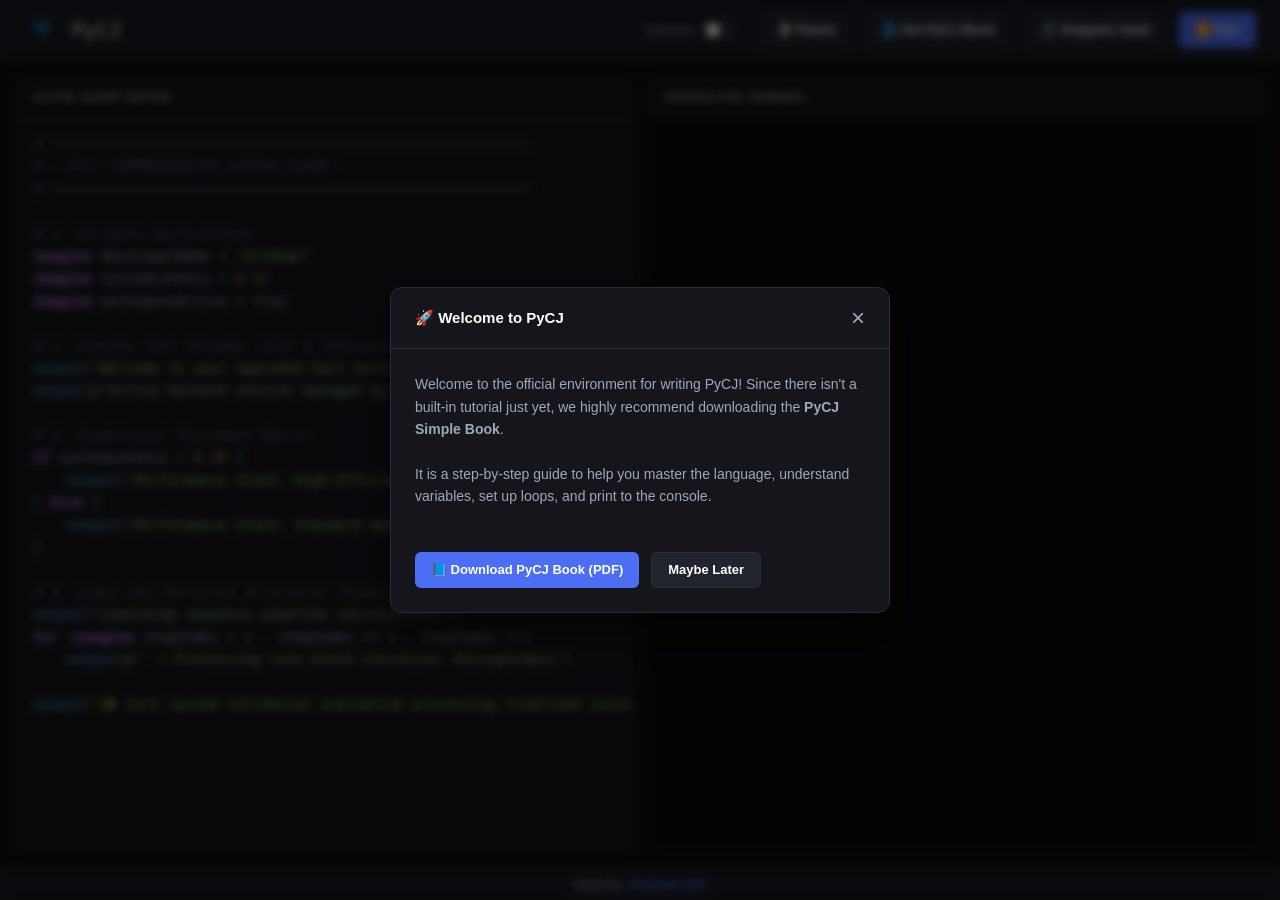
==== index.html @ 4a391e18 "Add files via upload" ====
<!DOCTYPE html>
<html lang="en">
<head>
    <meta charset="UTF-8">
    <meta name="viewport" content="width=device-width, initial-scale=1.0">
    <meta name="author" content="Arshman Anil">
    <title>PyCJ - Professional IDE</title>
    <link rel="icon" type="image/png" href="logo.png">
    <link rel="stylesheet" href="style.css">
</head>
<body class="dark-theme">
    <div class="app-container">
        <header class="top-navbar">
            <div class="header-left">
                <div class="branding">
                    <img src="logo.png" alt="PyCJ Logo" class="brand-icon">
                    <h1>PyCJ</h1>
                </div>
            </div>
            
            <div class="header-center">
                <div class="responsive-tabs">
                    <button id="tab-code" class="tab-link active">
                        <span class="tab-icon">📝</span> Editor
                    </button>
                    <button id="tab-console" class="tab-link">
                        <span class="tab-icon">💻</span> Terminal
                    </button>
                </div>
            </div>
            
            <div class="header-right">
                <div class="control-cluster" id="control-cluster">
                    <div class="persistence-setting-group">
                        <span class="toggle-caption">Autosave</span>
                        <label class="switch-ui">
                            <input type="checkbox" id="persistence-toggle">
                            <span class="switch-slider"></span>
                        </label>
                    </div>
                    <button id="theme-toggle" class="btn btn-secondary">🌓 Theme</button>
                    <button id="download-book-btn" class="btn btn-secondary">📘 Get PyCJ Book</button>
                    <button id="open-vault-btn" class="btn btn-secondary">🗄️ Snippets Vault</button>
                </div>
                
                <button id="run-btn" class="btn btn-primary">▶️ Run</button>
                
                <button id="menu-toggle" class="menu-hamburger">
                    <span></span>
                    <span></span>
                    <span></span>
                </button>
            </div>
        </header>

        <main class="workspace-viewport show-editor" id="workspace">
            <section class="panel editor-panel">
                <div class="panel-header">
                    <span class="panel-title">Active Script Editor</span>
                </div>
                <div class="editor-scroll-container">
                    <div class="editor-workarea">
                        <div id="highlight-layer" class="highlight-container">
                            <pre id="highlight-content"></pre>
                        </div>
                        <textarea id="editor" spellcheck="false" autocomplete="off"></textarea>
                    </div>
                </div>
            </section>

            <section class="panel console-panel">
                <div class="panel-header">
                    <span class="panel-title">Interactive Terminal</span>
                </div>
                <div id="console" class="console-body"></div>
            </section>
        </main>

        <footer class="app-footer">
            <p>Made By <a href="https://www.instagram.com/code_with_arshman_anil/" target="_blank" rel="noopener noreferrer">Arshman Anil</a></p>
        </footer>
    </div>

    <div id="welcome-modal" class="vault-overlay">
        <div class="vault-window welcome-window">
            <div class="vault-header">
                <h3>🚀 Welcome to PyCJ</h3>
                <button id="close-welcome-btn" class="vault-close">&times;</button>
            </div>
            <div class="vault-body">
                <p style="font-size: 14px; line-height: 1.6; color: var(--text-color);">
                    Welcome to the official environment for writing PyCJ! Since there isn't a built-in tutorial just yet, we highly recommend downloading the <strong>PyCJ Simple Book</strong>.
                    <br><br>
                    It is a step-by-step guide to help you master the language, understand variables, set up loops, and print to the console.
                </p>
                <div style="margin-top: 20px; display: flex; gap: 12px; flex-wrap: wrap;">
                    <button id="welcome-download-btn" class="btn btn-primary">📘 Download PyCJ Book (PDF)</button>
                    <button id="welcome-dismiss-btn" class="btn btn-secondary">Maybe Later</button>
                </div>
            </div>
        </div>
    </div>

    <div id="vault-modal" class="vault-overlay">
        <div class="vault-window">
            <div class="vault-header">
                <h3>🗄️ Ultimate Code Snippets Vault</h3>
                <button id="close-vault-btn" class="vault-close">&times;</button>
            </div>
            <div class="vault-body">
                
                <div class="vault-category">
                    <h4>📦 Data Declarations & Variables</h4>
                    <div class="vault-card" data-snippet="imagine score = 100">
                        <code>imagine identifier = value</code>
                        <span class="vault-desc">Basic number assignment context.</span>
                    </div>
                    <div class="vault-card" data-snippet="imagine status = true">
                        <code>imagine status = true</code>
                        <span class="vault-desc">Boolean conditional state flag.</span>
                    </div>
                    <div class="vault-card" data-snippet="imagine prices = [10.5, 20.3, 99.9]">
                        <code>imagine list = [...]</code>
                        <span class="vault-desc">Array/List collection structure.</span>
                    </div>
                </div>

                <div class="vault-category">
                    <h4>📥 Stream Pipelines (I/O)</h4>
                    <div class="vault-card" data-snippet="output(&quot;System check complete.&quot;)">
                        <code>output(expression)</code>
                        <span class="vault-desc">Standard text stream print matrix.</span>
                    </div>
                    <div class="vault-card" data-snippet="output(p&quot;Live Evaluation Result: {score}&quot;)">
                        <code>output(p&quot;... {var}&quot;)</code>
                        <span class="vault-desc">String interpolation with dynamic template frames.</span>
                    </div>
                    <div class="vault-card" data-snippet="ask int userAge = &quot;Provide Current Age: &quot;">
                        <code>ask int identifier = &quot;Prompt&quot;</code>
                        <span class="vault-desc">Strict type reading context for integers.</span>
                    </div>
                    <div class="vault-card" data-snippet="ask str nickname = &quot;Choose Character Alias: &quot;">
                        <code>ask str identifier = &quot;Prompt&quot;</code>
                        <span class="vault-desc">Strict type reading context for strings.</span>
                    </div>
                    <div class="vault-card" data-snippet="ask bool confirm = &quot;Accept Terms (true/false)? &quot;">
                        <code>ask bool identifier = &quot;Prompt&quot;</code>
                        <span class="vault-desc">Strict type reading context for Booleans.</span>
                    </div>
                </div>

                <div class="vault-category">
                    <h4>🚦 Logic & Flow Controls</h4>
                    <div class="vault-card" data-snippet="if score &gt;= 90 {&#10;    output(&quot;Rank Achieved: Absolute S-Tier&quot;)&#10;} elif score &gt;= 50 {&#10;    output(&quot;Rank Achieved: Standard Pass&quot;)&#10;} else {&#10;    output(&quot;Rank Achieved: Trial Pending&quot;)&#10;}">
                        <code>if / elif / else Matrix</code>
                        <span class="vault-desc">Complete logical structure branching architecture.</span>
                    </div>
                    <div class="vault-card" data-snippet="if userAge &gt;= 18 and confirm == true {&#10;    output(&quot;Access granted.&quot;)&#10;}">
                        <code>Logical AND Operations</code>
                        <span class="vault-desc">Evaluates multiple target expressions simultaneously.</span>
                    </div>
                    <div class="vault-card" data-snippet="for (imagine i = 1 , i &lt;= 5 , i ++) {&#10;    output(p&quot;Current loop tracker index: {i}&quot;)&#10;}">
                        <code>for (initialization , condition , step)</code>
                        <span class="vault-desc">Bracket-safe loop splitting with iterative variables.</span>
                    </div>
                    <div class="vault-card" data-snippet="imagine counter = 10&#10;repeat counter &gt; 0 {&#10;    output(p&quot;Countdown active: {counter}&quot;)&#10;    counter = counter - 1&#10;}">
                        <code>repeat conditional { }</code>
                        <span class="vault-desc">Standard continuous loop sequence blocks.</span>
                    </div>
                </div>

                <div class="vault-category">
                    <h4>🧮 Math Calculations & Array Tracking</h4>
                    <div class="vault-card" data-snippet="imagine checkRemainder = 15 % 4">
                        <code>% Modulo Evaluation</code>
                        <span class="vault-desc">Determines division remainder configurations.</span>
                    </div>
                    <div class="vault-card" data-snippet="imagine collection = [10, 20, 30]&#10;imagine trackingLength = collection.length&#10;output(p&quot;Array sizing state: {trackingLength}&quot;)">
                        <code>.length Mapping</code>
                        <span class="vault-desc">Inquire size metadata fields of active list vectors.</span>
                    </div>
                </div>

            </div>
        </div>
    </div>

    <div id="toast-notification" class="toast-alert">Copied to Clipboard! 🚀</div>

    <script src="compiler.js"></script>
</body>
</html>
---- style.css ----
/* --- CSS Custom Properties --- */
:root {
    --bg-main: #0b0d11;
    --bg-panel: #14161c;
    --bg-header: #1a1c23;
    --border-color: #2a2d36;
    --text-color: #a1a8b5;
    --text-heading: #ffffff;
    --accent-color: #4b6ef5;
    --accent-hover: #3b5cd4;
    --btn-secondary: #21242d;
    --btn-secondary-hover: #2c303b;
    
    --bg-console: #07080b;
    --text-console: #e2e8f0;
    --text-console-prompt: #9ca3af;
    --console-code-bg: rgba(255, 255, 255, 0.08);
    
    --token-comment: #5c6370;
    --token-string: #98c379;
    --token-keyword: #c678dd;
    --token-structure: #e5c07b;
    --token-datatype: #56b6c2;
    --token-builtin: #61afef;
    --token-number: #d19a66;
    --error-color: #e06c75;
}

body.light-theme {
    --bg-main: #f3f4f6;
    --bg-panel: #ffffff;
    --bg-header: #f9fafb;
    --border-color: #e5e7eb;
    --text-color: #4b5563;
    --text-heading: #1f2937;
    --accent-color: #2563eb;
    --accent-hover: #1d4ed8;
    --btn-secondary: #e5e7eb;
    --btn-secondary-hover: #d1d5db;
    
    --bg-console: #ffffff;
    --text-console: #1f2937;
    --text-console-prompt: #6b7280;
}

* { box-sizing: border-box; margin: 0; padding: 0; }
body, html { height: 100%; font-family: -apple-system, BlinkMacSystemFont, "Segoe UI", Roboto, Helvetica, Arial, sans-serif; background: var(--bg-main); color: var(--text-color); overflow: hidden; transition: background-color 0.15s ease; }

.app-container { display: flex; flex-direction: column; height: 100%; }

.top-navbar { display: flex; align-items: center; justify-content: space-between; padding: 0 24px; height: 60px; background: var(--bg-header); border-bottom: 1px solid var(--border-color); }

.header-left .branding { display: flex; align-items: center; gap: 12px; }

.brand-icon { 
    width: 36px; 
    height: 36px; 
    object-fit: contain; 
    filter: drop-shadow(0 2px 4px rgba(0,0,0,0.25));
}

.branding h1 { 
    font-family: "Fira Code", "SF Mono", Monaco, Consolas, monospace; 
    font-size: 19px; 
    font-weight: 500; 
    color: var(--text-heading); 
    letter-spacing: 1px; 
}

.responsive-tabs { display: none; }

/* Keep items aligned nicely on the right side */
.header-right { display: flex; align-items: center; gap: 12px; }

.control-cluster { display: flex; align-items: center; gap: 12px; }
.persistence-setting-group { display: flex; align-items: center; gap: 8px; margin-right: 8px; }
.toggle-caption { font-size: 12px; font-weight: 500; }

.switch-ui { position: relative; display: inline-block; width: 34px; height: 20px; }
.switch-ui input { opacity: 0; width: 0; height: 0; }
.switch-slider { position: absolute; cursor: pointer; top: 0; left: 0; right: 0; bottom: 0; background-color: var(--border-color); transition: .3s; border-radius: 20px; }
.switch-slider:before { position: absolute; content: ""; height: 14px; width: 14px; left: 3px; bottom: 3px; background-color: white; transition: .3s; border-radius: 50%; }
input:checked + .switch-slider { background-color: var(--accent-color); }
input:checked + .switch-slider:before { transform: translateX(14px); }

.btn { display: inline-flex; align-items: center; justify-content: center; height: 36px; padding: 0 16px; font-size: 13px; font-weight: 600; border-radius: 6px; border: none; cursor: pointer; transition: 0.2s ease; }
.btn-primary { background: var(--accent-color); color: #ffffff; }
.btn-primary:hover { background: var(--accent-hover); }
.btn-secondary { background: var(--btn-secondary); color: var(--text-heading); border: 1px solid var(--border-color); }
.btn-secondary:hover { background: var(--btn-secondary-hover); }

.workspace-viewport { display: flex; flex: 1; padding: 16px; gap: 16px; overflow: hidden; }
.panel { display: flex; flex-direction: column; flex: 1; background: var(--bg-panel); border: 1px solid var(--border-color); border-radius: 8px; overflow: hidden; }
.panel-header { display: flex; align-items: center; justify-content: space-between; height: 40px; padding: 0 16px; background: rgba(0,0,0,0.1); border-bottom: 1px solid var(--border-color); }
.panel-title { font-size: 11px; font-weight: 700; text-transform: uppercase; letter-spacing: 0.5px; color: var(--text-heading); opacity: 0.6; }

.editor-scroll-container { flex: 1; overflow: hidden; position: relative; }
.editor-workarea { width: 100%; height: 100%; position: relative; }

#editor, .highlight-container pre {
    position: absolute;
    top: 0;
    left: 0;
    width: 100%;
    height: 100%;
    font-family: "Fira Code", "SF Mono", Monaco, Menlo, Consolas, monospace !important;
    font-size: 14px !important;
    line-height: 1.6 !important;
    letter-spacing: normal !important;
    text-transform: none !important;
    padding: 16px !important;
    margin: 0 !important;
    border: none !important;
    white-space: pre !important;
    word-wrap: normal !important;
    overflow: auto;
    resize: none;
    box-sizing: border-box !important;
    -webkit-font-smoothing: antialiased;
    -moz-osx-font-smoothing: grayscale;
}

#editor {
    color: transparent !important;
    background: transparent !important;
    caret-color: var(--text-heading);
    z-index: 2;
    outline: none;
}

.highlight-container {
    position: absolute;
    top: 0;
    left: 0;
    width: 100%;
    height: 100%;
    z-index: 1;
    pointer-events: none;
    overflow: hidden;
}

.highlight-container pre {
    background: transparent !important;
    overflow: hidden;
}

.token-comment { color: var(--token-comment); font-style: italic; }
.token-string { color: var(--token-string); }
.token-keyword { color: var(--token-keyword); font-weight: 600; }
.token-builtin { color: var(--token-builtin); }
.token-datatype { color: var(--token-datatype); }
.token-number { color: var(--token-number); }

.console-body { flex: 1; background: var(--bg-console); padding: 16px; font-family: "Fira Code", "SF Mono", Monaco, Consolas, monospace; font-size: 13px; overflow-y: auto; display: flex; flex-direction: column; gap: 8px; color: var(--text-console); transition: background-color 0.15s ease, color 0.15s ease; -webkit-font-smoothing: antialiased; }
.console-line { line-height: 1.5; white-space: pre-wrap; }

.terminal-loading-state {
    display: flex;
    align-items: center;
    gap: 10px;
    color: var(--accent-color);
    font-weight: 500;
    animation: fadeIn 0.2s ease-in-out;
}

.spinner-icon {
    display: inline-block;
    animation: spin 1s infinite linear;
}

@keyframes spin {
    0% { transform: rotate(0deg); }
    100% { transform: rotate(360deg); }
}

@keyframes fadeIn {
    from { opacity: 0; }
    to { opacity: 1; }
}

.console-return-line {
    margin-top: 4px;
    opacity: 0.5;
    font-size: 12px;
}

.console-error-box { background: rgba(224, 108, 117, 0.08); border-left: 4px solid var(--error-color); padding: 12px 16px; border-radius: 0 6px 6px 0; display: flex; flex-direction: column; gap: 6px; margin: 4px 0; }
.error-title { font-weight: 700; color: var(--error-color); font-size: 12px; text-transform: uppercase; }
.error-msg { line-height: 1.4; opacity: 0.9; }
.error-fix { font-size: 12px; color: var(--token-string); font-style: italic; opacity: 0.85; }

body.light-theme .console-error-box { background: rgba(224, 108, 117, 0.12); }

.console-success-box { background: rgba(152, 195, 121, 0.08); border-left: 4px solid var(--token-string); padding: 10px 14px; border-radius: 0 4px 4px 0; font-style: italic; color: var(--token-string); font-size: 12px; }
body.light-theme .console-success-box { background: rgba(152, 195, 121, 0.15); color: #2e7d32; border-color: #2e7d32; }

.console-input-container { display: flex; align-items: center; gap: 6px; background: rgba(0,0,0,0.03); padding: 6px 10px; border-radius: 4px; border: 1px solid rgba(0,0,0,0.05); }
body.dark-theme .console-input-container { background: rgba(255,255,255,0.03); border-color: rgba(255,255,255,0.05); }
.console-prompt-text { color: var(--text-console-prompt); font-weight: 500; }
.console-input-field { flex: 1; background: transparent; border: none; outline: none; color: inherit; font-family: inherit; font-size: inherit; }

.vault-overlay { position: fixed; top: 0; left: 0; width: 100%; height: 100%; background: rgba(0,0,0,0.6); backdrop-filter: blur(4px); display: flex; align-items: center; justify-content: center; z-index: 1000; opacity: 0; pointer-events: none; transition: 0.25s ease; }
.vault-overlay.active { opacity: 1; pointer-events: auto; }
.vault-window { width: 680px; max-height: 85vh; background: var(--bg-panel); border: 1px solid var(--border-color); border-radius: 12px; display: flex; flex-direction: column; box-shadow: 0 20px 40px rgba(0,0,0,0.5); transform: translateY(20px); transition: 0.25s ease; }
.welcome-window { width: 500px; max-height: max-content; }
.vault-overlay.active .vault-window { transform: translateY(0); }
.vault-header { display: flex; align-items: center; justify-content: space-between; padding: 16px 24px; border-bottom: 1px solid var(--border-color); }
.vault-header h3 { font-size: 15px; font-weight: 700; color: var(--text-heading); }
.vault-close { background: transparent; border: none; color: var(--text-color); font-size: 24px; cursor: pointer; }
.vault-body { flex: 1; overflow-y: auto; padding: 24px; display: flex; flex-direction: column; gap: 24px; }
.vault-category h4 { font-size: 11px; font-weight: 700; text-transform: uppercase; letter-spacing: 0.5px; margin-bottom: 10px; color: var(--accent-color); opacity: 0.9; }
.vault-card { background: rgba(0,0,0,0.15); border: 1px solid var(--border-color); padding: 14px 18px; border-radius: 6px; cursor: pointer; display: flex; flex-direction: column; gap: 6px; transition: 0.15s ease; }
.vault-card:hover { border-color: var(--accent-color); background: rgba(75, 110, 245, 0.04); transform: translateX(2px); }
.vault-card code { font-family: "Fira Code", monospace; font-size: 13px; color: var(--token-builtin); white-space: pre-wrap; }
.vault-desc { font-size: 12px; opacity: 0.8; line-height: 1.4; color: var(--text-color); }

.toast-alert { position: fixed; bottom: 24px; right: 24px; background: var(--accent-color); color: #fff; padding: 12px 24px; border-radius: 6px; font-size: 13px; font-weight: 600; box-shadow: 0 10px 20px rgba(0,0,0,0.2); z-index: 2000; opacity: 0; transform: translateY(10px); pointer-events: none; transition: 0.2s ease; }
.toast-alert.show { opacity: 1; transform: translateY(0); }

.menu-hamburger { display: none; background: transparent; border: none; cursor: pointer; flex-direction: column; justify-content: space-between; width: 20px; height: 14px; }
.menu-hamburger span { width: 100%; height: 2px; background: var(--text-heading); transition: 0.3s; }

/* --- Studio App Footer Styling --- */
.app-footer {
    display: flex;
    align-items: center;
    justify-content: center;
    height: 32px;
    background: var(--bg-header);
    border-top: 1px solid var(--border-color);
    font-size: 12px;
    color: var(--text-color);
    z-index: 10;
}
.app-footer a {
    color: var(--accent-color);
    text-decoration: none;
    font-weight: 600;
    margin-left: 3px;
    transition: color 0.15s ease;
}
.app-footer a:hover {
    color: var(--accent-hover);
    text-decoration: underline;
}

@media (max-width: 950px) {
    .workspace-viewport { padding: 0; gap: 0; flex-direction: column; }
    .panel { border-radius: 0; border-left: none; border-right: none; border-bottom: none; }
    .header-center { display: flex; flex: 1; justify-content: center; }
    .responsive-tabs { display: flex; background: var(--bg-panel); border: 1px solid var(--border-color); border-radius: 6px; padding: 2px; overflow: hidden; }
    .tab-link { padding: 6px 16px; font-size: 12px; border-radius: 4px; transition: 0.2s; border: none; background: transparent; color: var(--text-color); cursor: pointer; }
    .tab-link.active { background: var(--accent-color); color: #fff; }
    
    /* Auto layout adjustments for smaller/zoomed screens */
    .header-right { gap: 8px; }
    #run-btn { padding: 0 10px; font-size: 12px; height: 32px; }

    .workspace-viewport.show-editor .console-panel { display: none; }
    .workspace-viewport.show-console .editor-panel { display: none; }
    .menu-hamburger { display: flex; z-index: 100; margin-left: 12px; }
    .control-cluster { position: fixed; top: 60px; left: 0; width: 100%; background: var(--bg-header); border-bottom: 1px solid var(--border-color); padding: 16px 24px; flex-direction: column; align-items: stretch; gap: 12px; transform: translateY(-150%); transition: 0.3s ease; z-index: 99; box-shadow: 0 10px 20px rgba(0,0,0,0.2); }
    .control-cluster.mobile-open { transform: translateY(0); }
    .persistence-setting-group { justify-content: space-between; margin-right: 0; }
    .vault-window { width: 92%; }
}
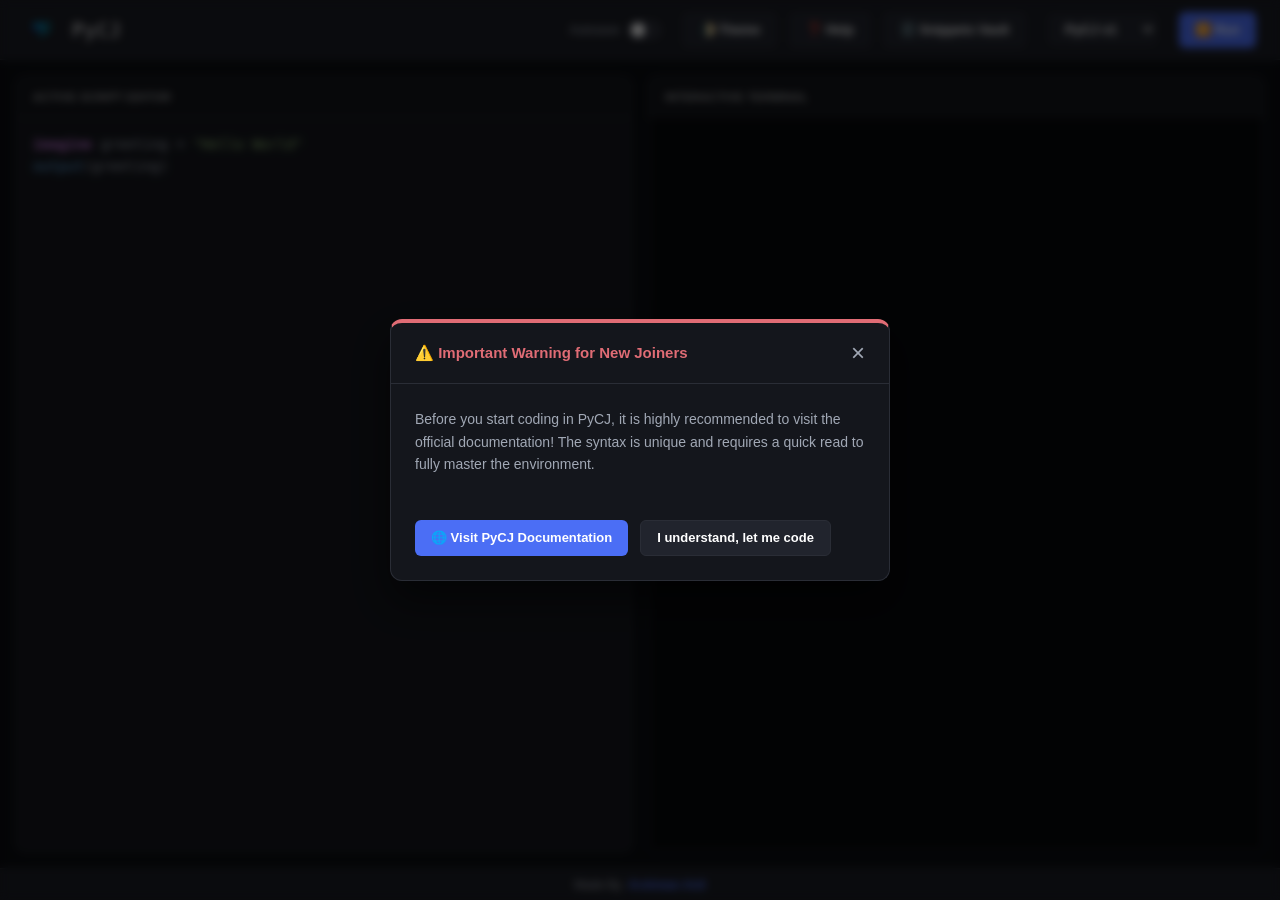
==== commit f3144c1e: "Update index.html" ====
--- a/index.html
+++ b/index.html
@@ -39,7 +39,7 @@
                         </label>
                     </div>
                     <button id="theme-toggle" class="btn btn-secondary">🌓 Theme</button>
-                    <button id="download-book-btn" class="btn btn-secondary">📘 Get PyCJ Book</button>
+                    <button id="help-btn" class="btn btn-secondary">❓ Help</button>
                     <button id="open-vault-btn" class="btn btn-secondary">🗄️ Snippets Vault</button>
                 </div>
                 
@@ -77,25 +77,41 @@
         </main>
 
         <footer class="app-footer">
-            <p>Made By <a href="https://www.instagram.com/code_with_arshman_anil/" target="_blank" rel="noopener noreferrer">Arshman Anil</a></p>
+            <p>Made By <a href="https://devbyarshman.netlify.app/" target="_blank" rel="noopener noreferrer">Arshman Anil</a></p>
         </footer>
     </div>
 
-    <div id="welcome-modal" class="vault-overlay">
+    <div id="upgrade-modal" class="vault-overlay">
         <div class="vault-window welcome-window">
             <div class="vault-header">
-                <h3>🚀 Welcome to PyCJ</h3>
+                <h3>⚠️ Upgrade Required</h3>
+                <button id="close-upgrade-btn" class="vault-close">&times;</button>
+            </div>
+            <div class="vault-body">
+                <p id="upgrade-message" style="font-size: 14px; line-height: 1.6; color: var(--text-color);">
+                    Advanced features detected. Do you want to upgrade your workspace?
+                </p>
+                <div style="margin-top: 20px; display: flex; gap: 12px; flex-wrap: wrap;">
+                    <button id="upgrade-confirm-btn" class="btn btn-primary">🚀 Upgrade to v1.1</button>
+                    <button id="upgrade-cancel-btn" class="btn btn-secondary">Cancel</button>
+                </div>
+            </div>
+        </div>
+    </div>
+
+    <div id="welcome-modal" class="vault-overlay">
+        <div class="vault-window welcome-window" style="border-top: 4px solid var(--error-color);">
+            <div class="vault-header">
+                <h3 style="color: var(--error-color);">⚠️ Important Warning for New Joiners</h3>
                 <button id="close-welcome-btn" class="vault-close">&times;</button>
             </div>
             <div class="vault-body">
                 <p style="font-size: 14px; line-height: 1.6; color: var(--text-color);">
-                    Welcome to the official environment for writing PyCJ! Since there isn't a built-in tutorial just yet, we highly recommend downloading the <strong>PyCJ Simple Book</strong>.
-                    <br><br>
-                    It is a step-by-step guide to help you master the language, understand variables, set up loops, and print to the console.
+                    Before you start coding in PyCJ, it is highly recommended to visit the official documentation! The syntax is unique and requires a quick read to fully master the environment.
                 </p>
                 <div style="margin-top: 20px; display: flex; gap: 12px; flex-wrap: wrap;">
-                    <button id="welcome-download-btn" class="btn btn-primary">📘 Download PyCJ Book (PDF)</button>
-                    <button id="welcome-dismiss-btn" class="btn btn-secondary">Maybe Later</button>
+                    <button id="welcome-docs-btn" class="btn btn-primary">🌐 Visit PyCJ Documentation</button>
+                    <button id="welcome-dismiss-btn" class="btn btn-secondary">I understand, let me code</button>
                 </div>
             </div>
         </div>
@@ -189,4 +205,4 @@
 
     <script src="compiler.js"></script>
 </body>
-</html>+</html>
--- a/style.css
+++ b/style.css
@@ -46,6 +46,27 @@
 * { box-sizing: border-box; margin: 0; padding: 0; }
 body, html { height: 100%; font-family: -apple-system, BlinkMacSystemFont, "Segoe UI", Roboto, Helvetica, Arial, sans-serif; background: var(--bg-main); color: var(--text-color); overflow: hidden; transition: background-color 0.15s ease; }
 
+/* --- CUSTOM THEMED SCROLLBAR --- */
+::-webkit-scrollbar {
+    width: 14px;
+    height: 14px;
+}
+::-webkit-scrollbar-track {
+    background: var(--bg-panel);
+    border-left: 1px solid var(--border-color);
+}
+::-webkit-scrollbar-thumb {
+    background-color: var(--token-keyword); /* Matches the purple PyCJ syntax */
+    border-radius: 10px;
+    border: 4px solid var(--bg-panel); /* Creates a padded floating effect */
+}
+::-webkit-scrollbar-thumb:hover {
+    background-color: var(--accent-hover); /* Shifts to a nice blue on hover */
+}
+::-webkit-scrollbar-corner {
+    background: var(--bg-panel);
+}
+
 .app-container { display: flex; flex-direction: column; height: 100%; }
 
 .top-navbar { display: flex; align-items: center; justify-content: space-between; padding: 0 24px; height: 60px; background: var(--bg-header); border-bottom: 1px solid var(--border-color); }
@@ -69,7 +90,6 @@
 
 .responsive-tabs { display: none; }
 
-/* Keep items aligned nicely on the right side */
 .header-right { display: flex; align-items: center; gap: 12px; }
 
 .control-cluster { display: flex; align-items: center; gap: 12px; }
@@ -252,7 +272,6 @@
     .tab-link { padding: 6px 16px; font-size: 12px; border-radius: 4px; transition: 0.2s; border: none; background: transparent; color: var(--text-color); cursor: pointer; }
     .tab-link.active { background: var(--accent-color); color: #fff; }
     
-    /* Auto layout adjustments for smaller/zoomed screens */
     .header-right { gap: 8px; }
     #run-btn { padding: 0 10px; font-size: 12px; height: 32px; }
 
@@ -263,4 +282,4 @@
     .control-cluster.mobile-open { transform: translateY(0); }
     .persistence-setting-group { justify-content: space-between; margin-right: 0; }
     .vault-window { width: 92%; }
-}+}
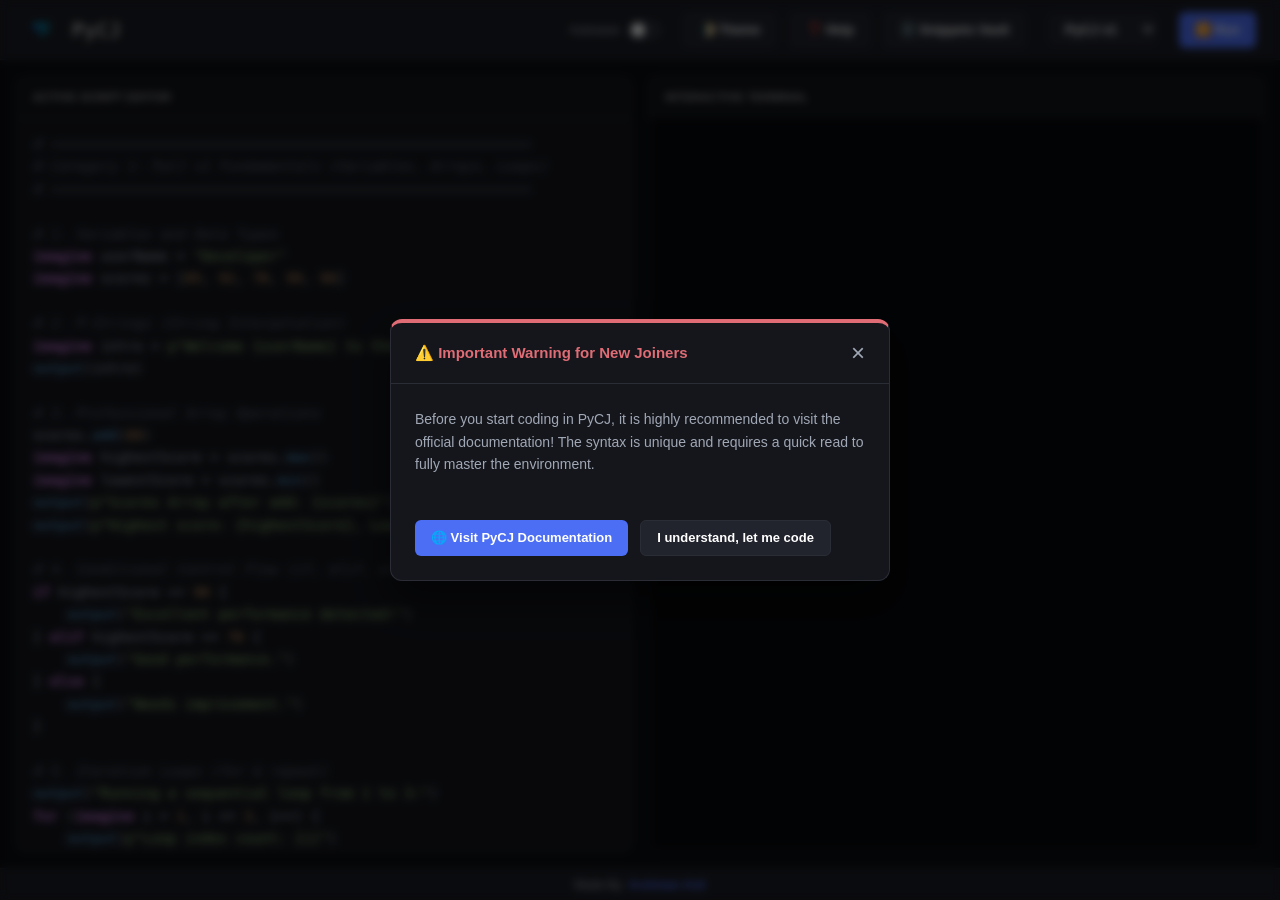
==== commit 05fd85a2: "Update index.html" ====
--- a/index.html
+++ b/index.html
@@ -77,7 +77,7 @@
         </main>
 
         <footer class="app-footer">
-            <p>Made By <a href="https://devbyarshman.netlify.app/" target="_blank" rel="noopener noreferrer">Arshman Anil</a></p>
+            <p>Made By <a href="https://portfolioofarshman.vercel.app/" target="_blank" rel="noopener noreferrer">Arshman Anil</a></p>
         </footer>
     </div>
 
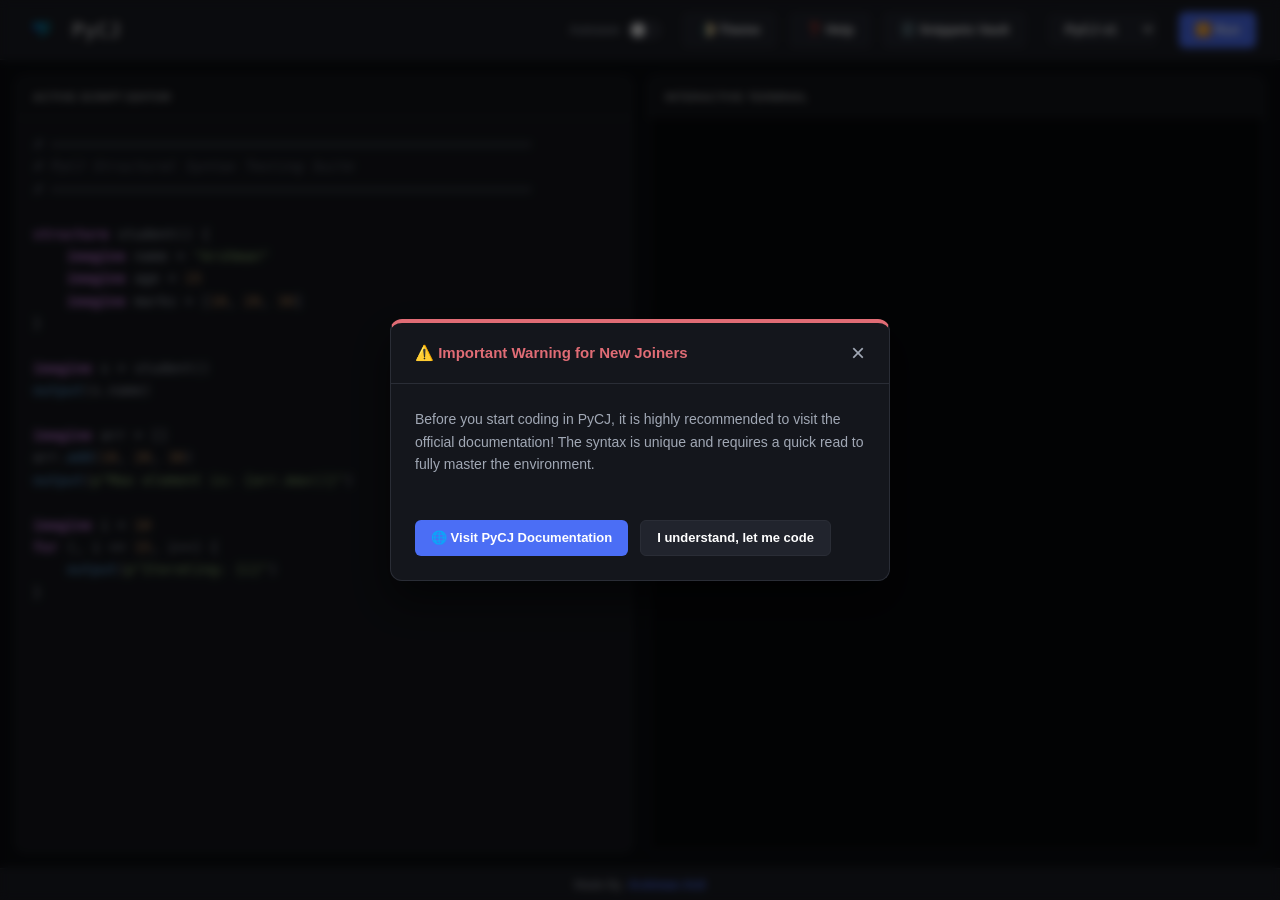
==== commit cd567343: "Update index.html" ====
--- a/index.html
+++ b/index.html
@@ -77,7 +77,7 @@
         </main>
 
         <footer class="app-footer">
-            <p>Made By <a href="https://portfolioofarshman.vercel.app/" target="_blank" rel="noopener noreferrer">Arshman Anil</a></p>
+            <p>Made By <a href="https://devbyarshman.netlify.app/" target="_blank" rel="noopener noreferrer">Arshman Anil</a></p>
         </footer>
     </div>
 
